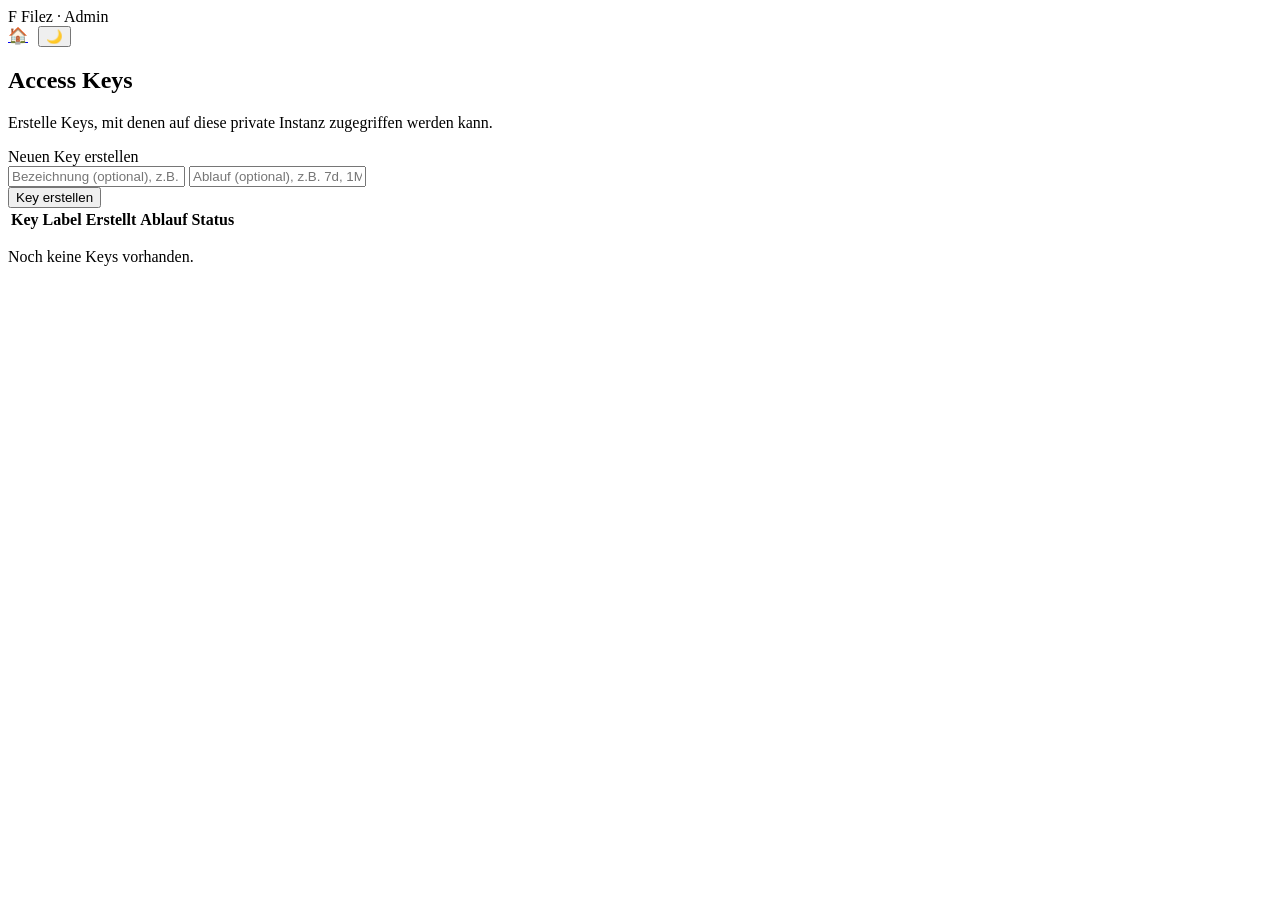
==== internal/server/web/admin.html @ cb73ea88 "publish" ====
<!DOCTYPE html>
<html lang="de">
<head>
  <meta charset="UTF-8" />
  <meta name="viewport" content="width=device-width, initial-scale=1.0" />
  <title>Filez · Admin</title>
  <link rel="stylesheet" href="/assets/app.css" />
  <link rel="icon" type="image/png" sizes="32x32" href="/assets/favicon-32.png" />
  <link rel="icon" type="image/png" sizes="128x128" href="/assets/favicon.png" />
  <link rel="apple-touch-icon" href="/assets/apple-touch-icon.png" />
</head>
<body>
  <header class="topbar">
    <div class="brand-mark"><span class="logo">F</span> Filez · Admin</div>
    <div style="display:flex;gap:10px">
      <a class="icon-btn" href="/" title="Zur Startseite">🏠</a>
      <button id="theme-toggle" class="icon-btn" title="Theme wechseln">🌙</button>
    </div>
  </header>

  <main>
    <section class="card">
      <h1>Access Keys</h1>
      <p class="subtitle">Erstelle Keys, mit denen auf diese private Instanz zugegriffen werden kann.</p>

      <div class="field">
        <label>Neuen Key erstellen</label>
        <div class="inputs">
          <input id="new-label" type="text" placeholder="Bezeichnung (optional), z.B. Laptop" />
          <input id="new-expiry" type="text" placeholder="Ablauf (optional), z.B. 7d, 1M — leer = permanent" />
        </div>
        <button id="create-btn" class="btn btn-primary">Key erstellen</button>
      </div>

      <div id="created" class="alert hidden"></div>
      <div id="admin-error" class="alert danger hidden"></div>

      <table class="keys">
        <thead>
          <tr><th>Key</th><th>Label</th><th>Erstellt</th><th>Ablauf</th><th>Status</th><th></th></tr>
        </thead>
        <tbody id="keys-body"></tbody>
      </table>
      <p id="empty-hint" class="hint hidden">Noch keine Keys vorhanden.</p>
    </section>
  </main>

  <footer id="brand"></footer>
  <div id="toast" class="toast"></div>
  <script src="/assets/common.js"></script>
  <script src="/assets/admin.js"></script>
</body>
</html>
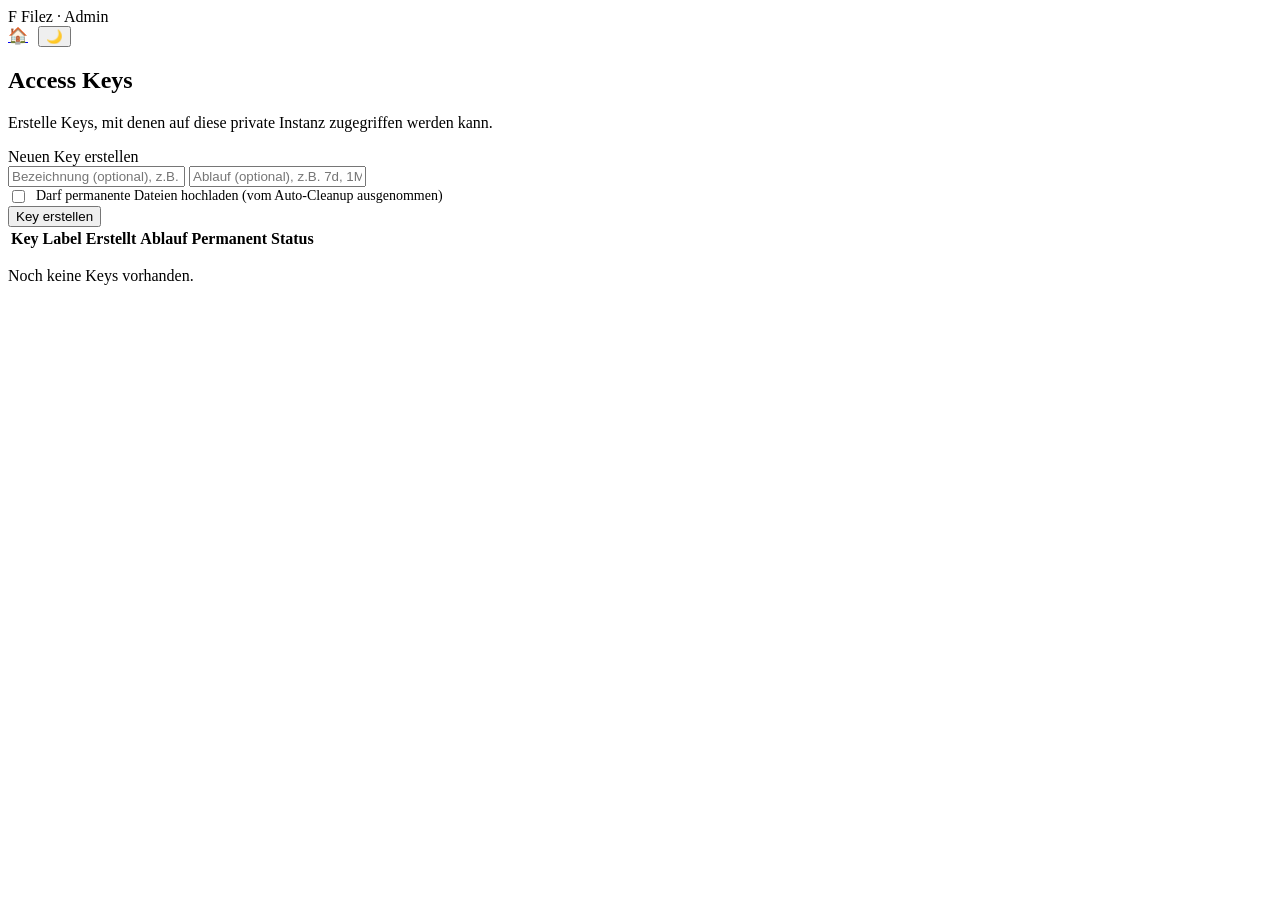
==== commit bb183f82: "feat: add keep flag and cleanup" ====
--- a/internal/server/web/admin.html
+++ b/internal/server/web/admin.html
@@ -28,6 +28,10 @@
         <div class="inputs">
           <input id="new-label" type="text" placeholder="Bezeichnung (optional), z.B. Laptop" />
           <input id="new-expiry" type="text" placeholder="Ablauf (optional), z.B. 7d, 1M — leer = permanent" />
+          <label style="display:flex;align-items:center;gap:8px;font-size:14px">
+            <input id="new-allow-permanent" type="checkbox" style="width:auto" />
+            Darf permanente Dateien hochladen (vom Auto-Cleanup ausgenommen)
+          </label>
         </div>
         <button id="create-btn" class="btn btn-primary">Key erstellen</button>
       </div>
@@ -37,7 +41,7 @@
 
       <table class="keys">
         <thead>
-          <tr><th>Key</th><th>Label</th><th>Erstellt</th><th>Ablauf</th><th>Status</th><th></th></tr>
+          <tr><th>Key</th><th>Label</th><th>Erstellt</th><th>Ablauf</th><th>Permanent</th><th>Status</th><th></th></tr>
         </thead>
         <tbody id="keys-body"></tbody>
       </table>
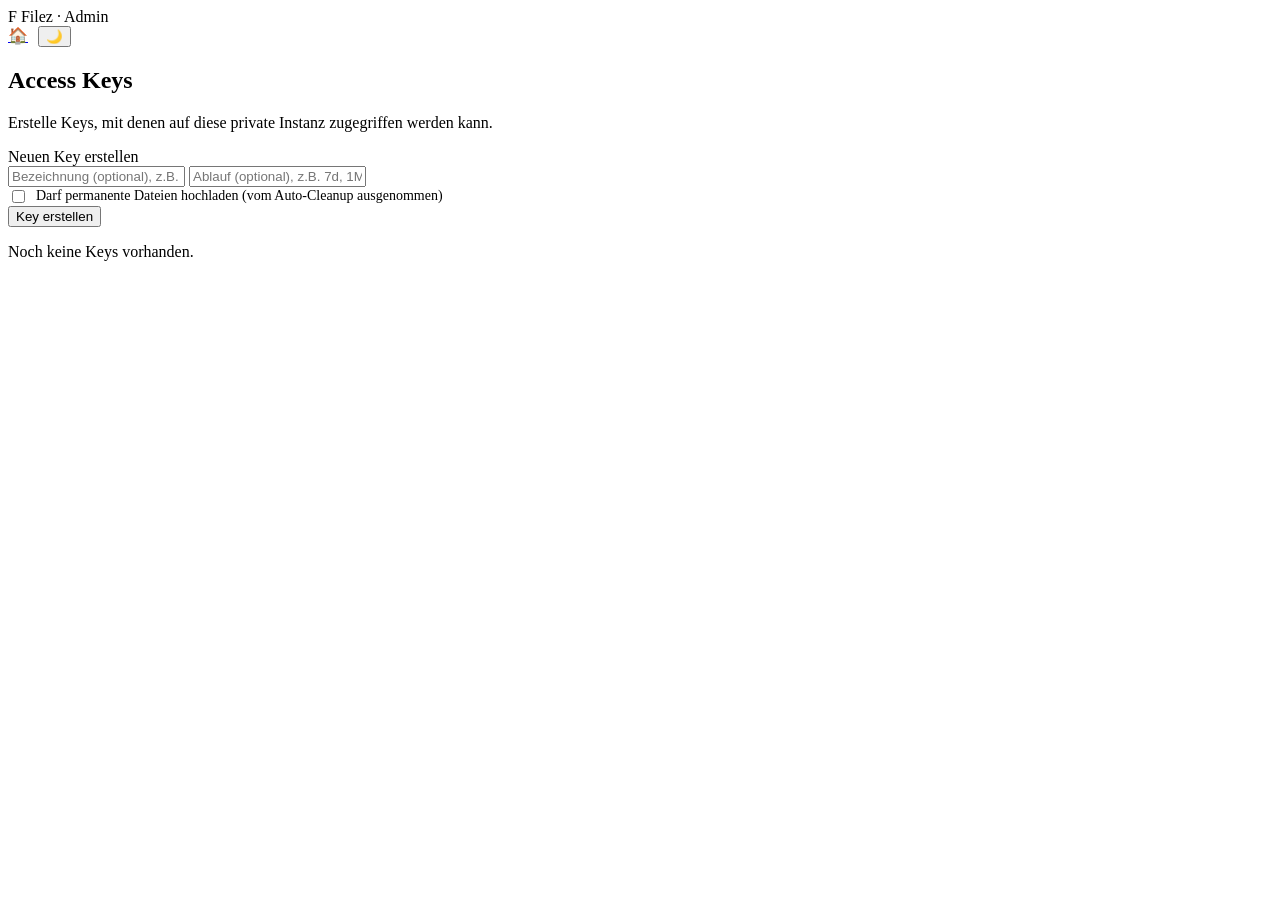
==== commit 153bcd8d: "feat: implement key update functionality with inline editing" ====
--- a/internal/server/web/admin.html
+++ b/internal/server/web/admin.html
@@ -39,12 +39,7 @@
       <div id="created" class="alert hidden"></div>
       <div id="admin-error" class="alert danger hidden"></div>
 
-      <table class="keys">
-        <thead>
-          <tr><th>Key</th><th>Label</th><th>Erstellt</th><th>Ablauf</th><th>Permanent</th><th>Status</th><th></th></tr>
-        </thead>
-        <tbody id="keys-body"></tbody>
-      </table>
+      <div id="keys-list"></div>
       <p id="empty-hint" class="hint hidden">Noch keine Keys vorhanden.</p>
     </section>
   </main>
